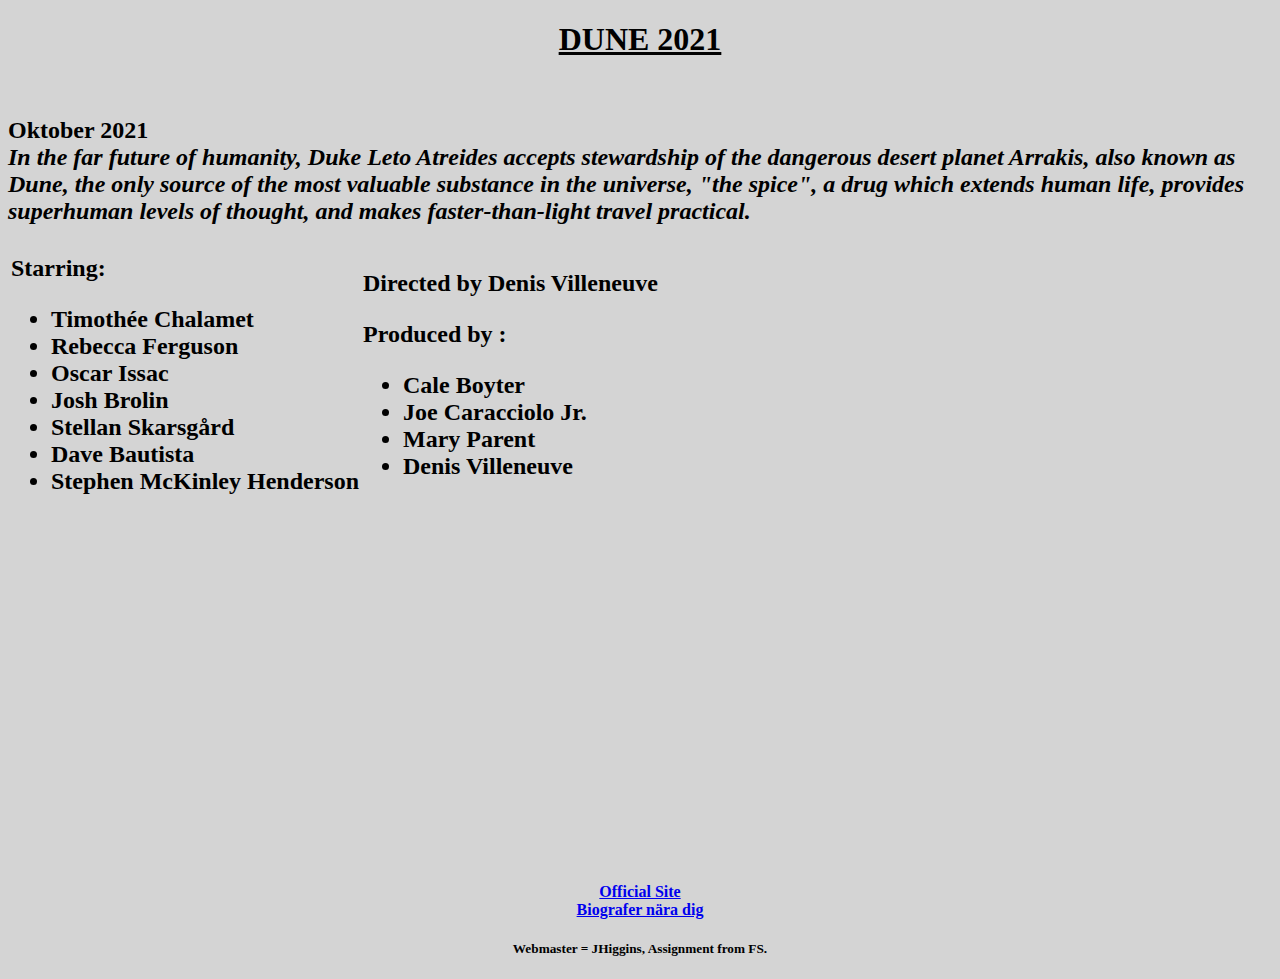
==== cinema_new.html @ 78e45691 "New Biograf" ====
<!DOCTYPE html>
<html lang="en us">
    <head>
        <title>SkansenCinema DUNE 2021</title>
        <meta name="Övning" content="Simple HTML page">

    </head>
    <body style="background-color: rgb(212, 212, 212); text-align: center;" >
        <div id="Header" >
            <h1>
                <u> DUNE 2021</u>
                <br>
                <img src="https://www.dunemovie.net/assets/img/icons/favicon.jpg" alt="">
            </h1>
        </div>
        <div id="Subheader" style="text-align: left;">
            <h2>
                Oktober 2021
                <br>
                
                <i> In the far future of humanity, Duke Leto Atreides accepts stewardship of the dangerous desert planet Arrakis, also known as Dune, the only source of the most valuable substance in the universe, "the spice", a drug which extends human life, provides superhuman levels of thought, and makes faster-than-light travel practical.</i> 
                <br><br>
            <table>
                <tbody>
                    <tr> 
                        <td>  
                            Starring: 
                            <ul>
                                <li>Timothée Chalamet</li>  
                                <li> Rebecca Ferguson</li>
                                <li>Oscar Issac</li>
                                <li>Josh Brolin</li>
                                <li>Stellan Skarsgård</li>
                                <li>Dave Bautista</li>
                                <li>Stephen McKinley Henderson</li>
                            </ul>
                        </td>
                        <td>
               Directed by	Denis Villeneuve <br>
                   <p> Produced by	: <br>
                    <ul>
                    <li>Cale Boyter</li>
                    <li>Joe Caracciolo Jr.</li>
                    <li>Mary Parent</li>
                    <li>Denis Villeneuve</li></ul></p>
                        </td>
                        </tr>
                    </tbody>
                 </table>
            </h2>
        </div>
        <div id="Trailer">
            <h3>

                <iframe width="560" height="315" src="https://www.youtube.com/embed/n9xhJrPXop4" frameborder="0" allow="accelerometer; autoplay; clipboard-write; encrypted-media; gyroscope; picture-in-picture" allowfullscreen></iframe>
            </h3>
        </div>
        <div id="Links">
            <h4>
                <a href="https://www.dunemovie.net/">Official Site</a>
                <br>
                <a href="https://www.letmegooglethat.com/?q=biografer+n%C3%A4ra+mig">Biografer nära dig</a>
            </h4>
        </div>
        <div id="Footer">
            <h5>
                Webmaster = JHiggins, Assignment from FS.
            </h5>
        </div>
    </body>

</html>
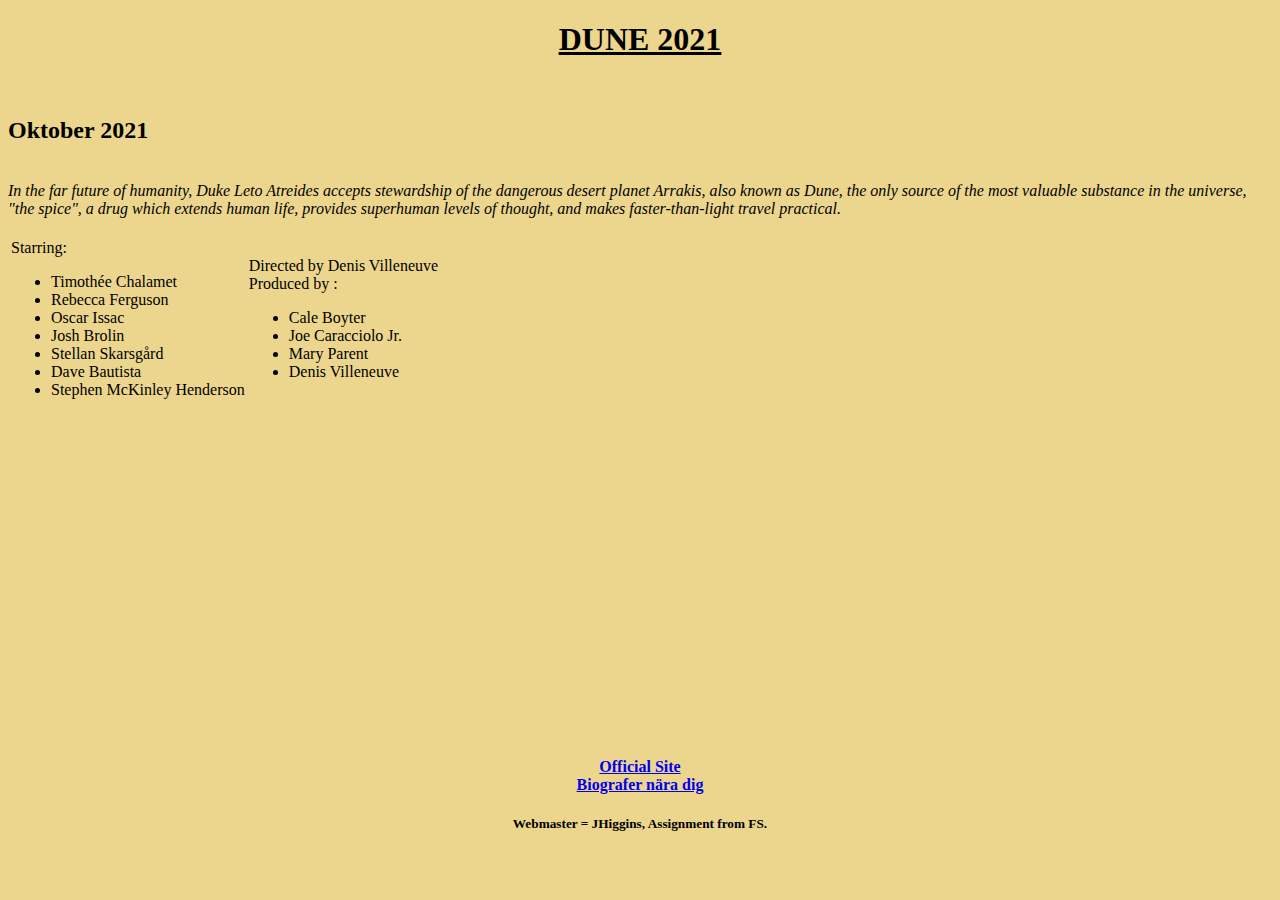
==== commit 51d7d797: "fixed formatting" ====
--- a/cinema_new.html
+++ b/cinema_new.html
@@ -1,11 +1,11 @@
 <!DOCTYPE html>
-<html lang="en us">
+<html lang="en">
     <head>
         <title>SkansenCinema DUNE 2021</title>
         <meta name="Övning" content="Simple HTML page">
-
+        <meta charset="UTF-8">
     </head>
-    <body style="background-color: rgb(212, 212, 212); text-align: center;" >
+    <body style="background-color: rgb(236, 214, 142); text-align: center;" >
         <div id="Header" >
             <h1>
                 <u> DUNE 2021</u>
@@ -14,8 +14,8 @@
             </h1>
         </div>
         <div id="Subheader" style="text-align: left;">
-            <h2>
-                Oktober 2021
+            <h2>Oktober 2021</h2>
+                
                 <br>
                 
                 <i> In the far future of humanity, Duke Leto Atreides accepts stewardship of the dangerous desert planet Arrakis, also known as Dune, the only source of the most valuable substance in the universe, "the spice", a drug which extends human life, provides superhuman levels of thought, and makes faster-than-light travel practical.</i> 
@@ -37,23 +37,24 @@
                         </td>
                         <td>
                Directed by	Denis Villeneuve <br>
-                   <p> Produced by	: <br>
+                    Produced by	: <br>
                     <ul>
                     <li>Cale Boyter</li>
                     <li>Joe Caracciolo Jr.</li>
                     <li>Mary Parent</li>
-                    <li>Denis Villeneuve</li></ul></p>
+                    <li>Denis Villeneuve</li></ul>
+                    
                         </td>
                         </tr>
                     </tbody>
                  </table>
-            </h2>
+            
         </div>
         <div id="Trailer">
-            <h3>
+            
 
                 <iframe width="560" height="315" src="https://www.youtube.com/embed/n9xhJrPXop4" frameborder="0" allow="accelerometer; autoplay; clipboard-write; encrypted-media; gyroscope; picture-in-picture" allowfullscreen></iframe>
-            </h3>
+            
         </div>
         <div id="Links">
             <h4>
